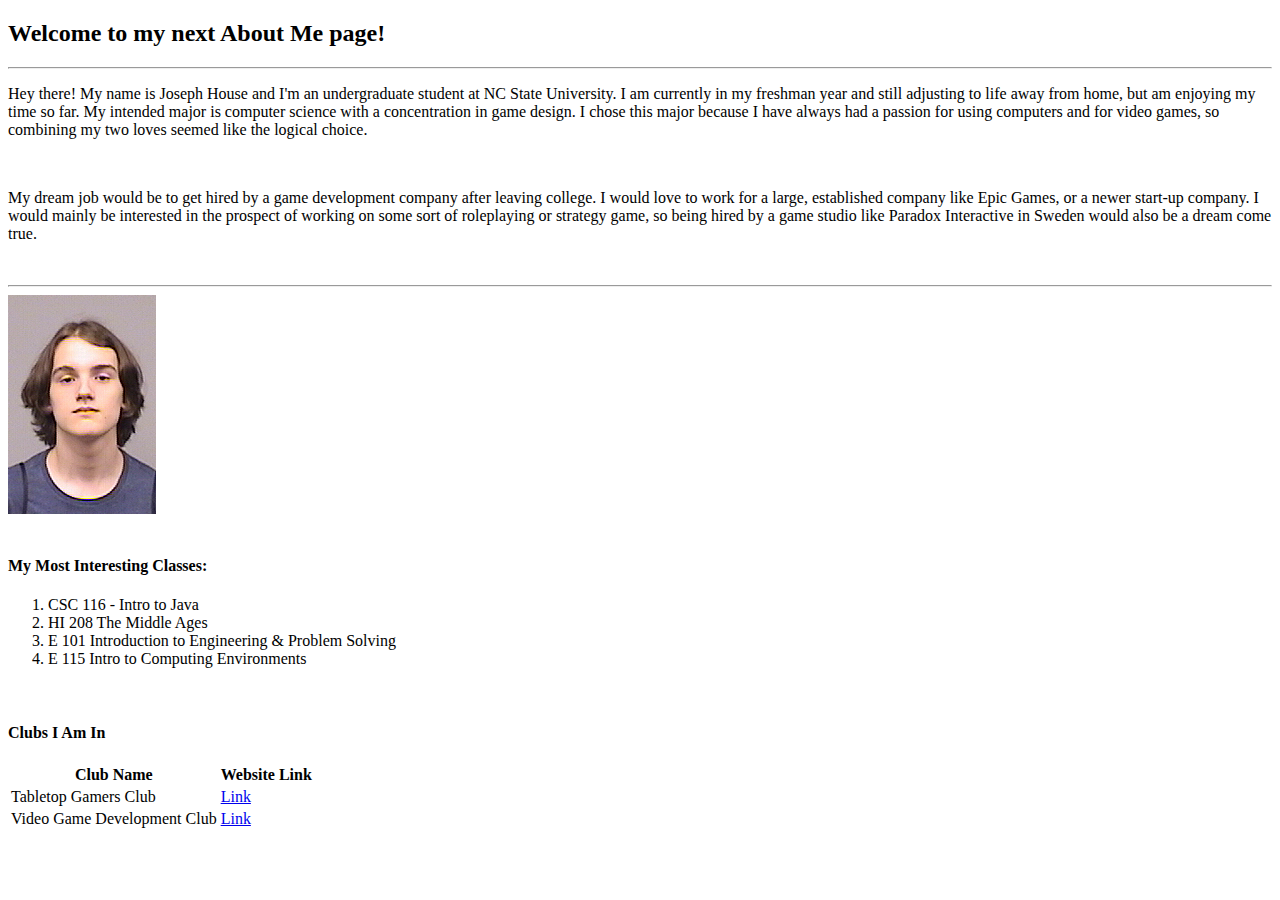
==== index.html @ 711d43de "Update index.html" ====
<!DOCTYPE html>
    <!--
      -Name: Joseph House
      -UnityID: jmhouse
      -Date: 9/29/19
      -Assignment: Website Design and Styling Independent Assignment
      -Description: Assignment to design a webpage using html and css to certain design specifications
      -->
    <html xmlns="http://www.w3.org/1999/xhtml">
    <head>
        <meta charset="UTF-8" />
        <link href="style.css" rel="stylesheet" type="text/css" />
        <title>2nd About Me Page</title>
        <!-- The above satisfies the 1st condition for number 2 -->
    </head>
    
    <body>
        <!-- Welcome message for the About Me page -->
        <h2>Welcome to my next About Me page!</h2>
        <!-- The above satisfies the 2nd condition for number 2 -->
        <hr />

        <p>Hey there! My name is Joseph House and I'm an undergraduate student at NC State University.
        I am currently in my freshman year and still adjusting to life away from home, but am enjoying my time so far.
        My intended major is computer science with a concentration in game design.
        I chose this major because I have always had a passion for using computers and for video games, so combining my
        two loves seemed like the logical choice.
        </p>    
        <br />
        <p>My dream job would be to get hired by a game development company after leaving college. I would love to work
        for a large, established company like Epic Games, or a newer start-up company.
        I would mainly be interested in the prospect of working on some sort of roleplaying or strategy game, so being
        hired by a game studio like Paradox Interactive in Sweden would also be a dream come true.</p>
        <br />
        <hr />
        <!-- The above paragraphs, line breaks, and horizontal rule satisfy the conditions for number 3 -->
        
        <a href="mailto:jmhouse@ncsu.edu"><img src="my_photo.JPG" alt="A picture of Joseph"></a>
        <!-- The above image link satisfies the conditions for number 4 -->
        <br />
        <br />
        <h4>My Most Interesting Classes:</h4>
        <ol>
            <li>CSC 116 - Intro to Java</li>
            <li>HI 208 The Middle Ages</li>
            <li>E 101 Introduction to Engineering & Problem Solving</li>
            <li>E 115 Intro to Computing Environments</li>
        </ol>
        <!-- The above list satisfies the conditions for number 5 -->
        <br />
        <h4>Clubs I Am In</h4>
        <table>
            <tr> <th>Club Name</th> <th>Website Link</th> </tr>
            <tr> <td>Tabletop Gamers Club</td> <td> <a href="https://orgs.ncsu.edu/tabletop/" target="_blank">Link</a> </td> </tr>
            <tr> <td>Video Game Development Club</td> <td> <a href="https://getinvolved.ncsu.edu/organization/vgdc" target="_blank">Link</a> </td> </tr>
        </table>
    </body>
    
</html>
---- style.css ----
/*
 *Name: [First Last]
 *UnityID: [unityID]
 *Date: [Date Completed]
 *Assignment: [Assignment Name]
 *Description: [Assignment Description]
 */
 
p {
    property: value;
}

.class {
    property: value;
}

#id {
    property:value;
}
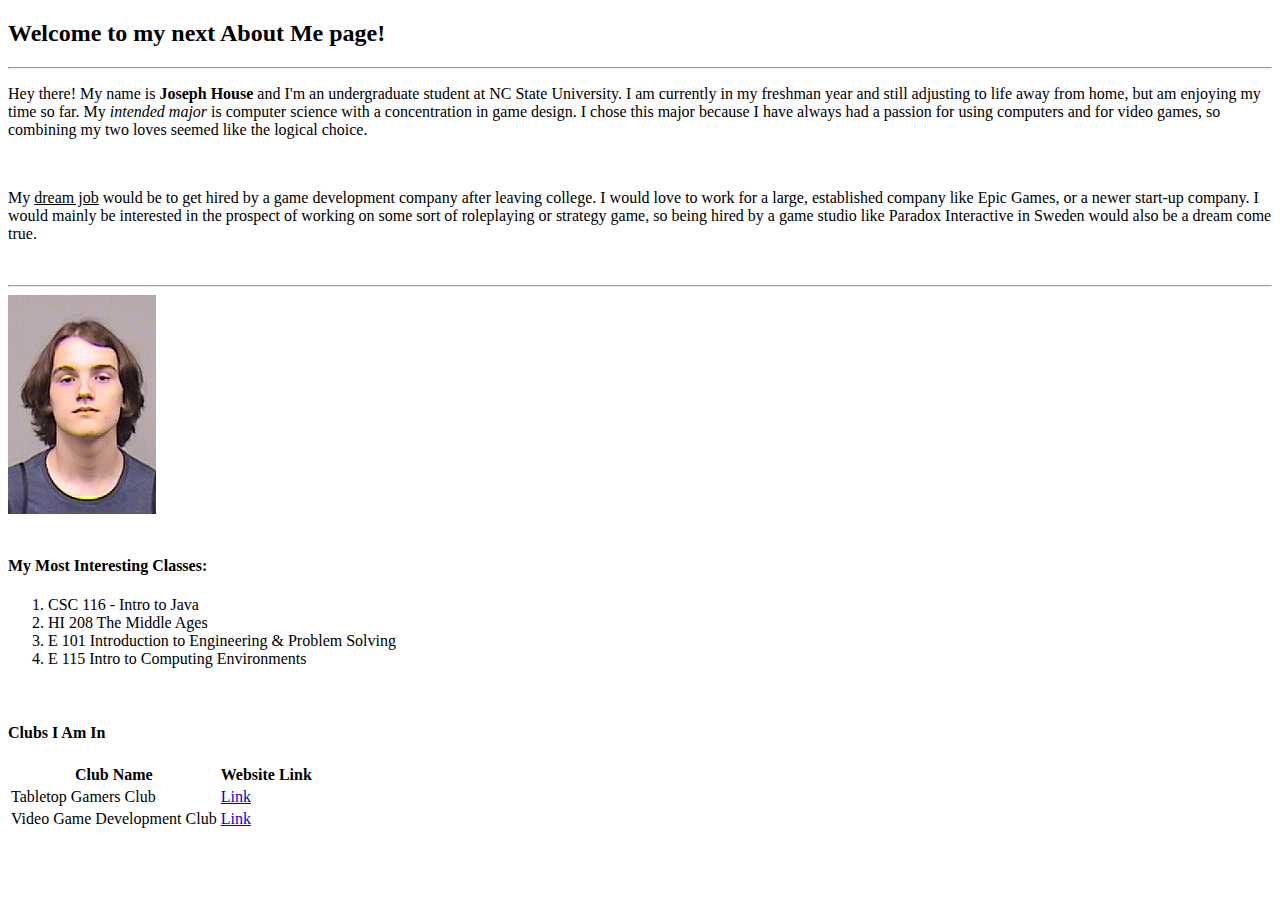
==== commit 4d643c7f: "Update index.html" ====
--- a/index.html
+++ b/index.html
@@ -20,14 +20,14 @@
         <!-- The above satisfies the 2nd condition for number 2 -->
         <hr />
 
-        <p>Hey there! My name is Joseph House and I'm an undergraduate student at NC State University.
+        <p>Hey there! My name is <strong>Joseph House</strong> and I'm an undergraduate student at NC State University.
         I am currently in my freshman year and still adjusting to life away from home, but am enjoying my time so far.
-        My intended major is computer science with a concentration in game design.
+        My <em>intended major</em> is computer science with a concentration in game design.
         I chose this major because I have always had a passion for using computers and for video games, so combining my
         two loves seemed like the logical choice.
         </p>    
         <br />
-        <p>My dream job would be to get hired by a game development company after leaving college. I would love to work
+        <p>My <ins>dream job</ins> would be to get hired by a game development company after leaving college. I would love to work
         for a large, established company like Epic Games, or a newer start-up company.
         I would mainly be interested in the prospect of working on some sort of roleplaying or strategy game, so being
         hired by a game studio like Paradox Interactive in Sweden would also be a dream come true.</p>
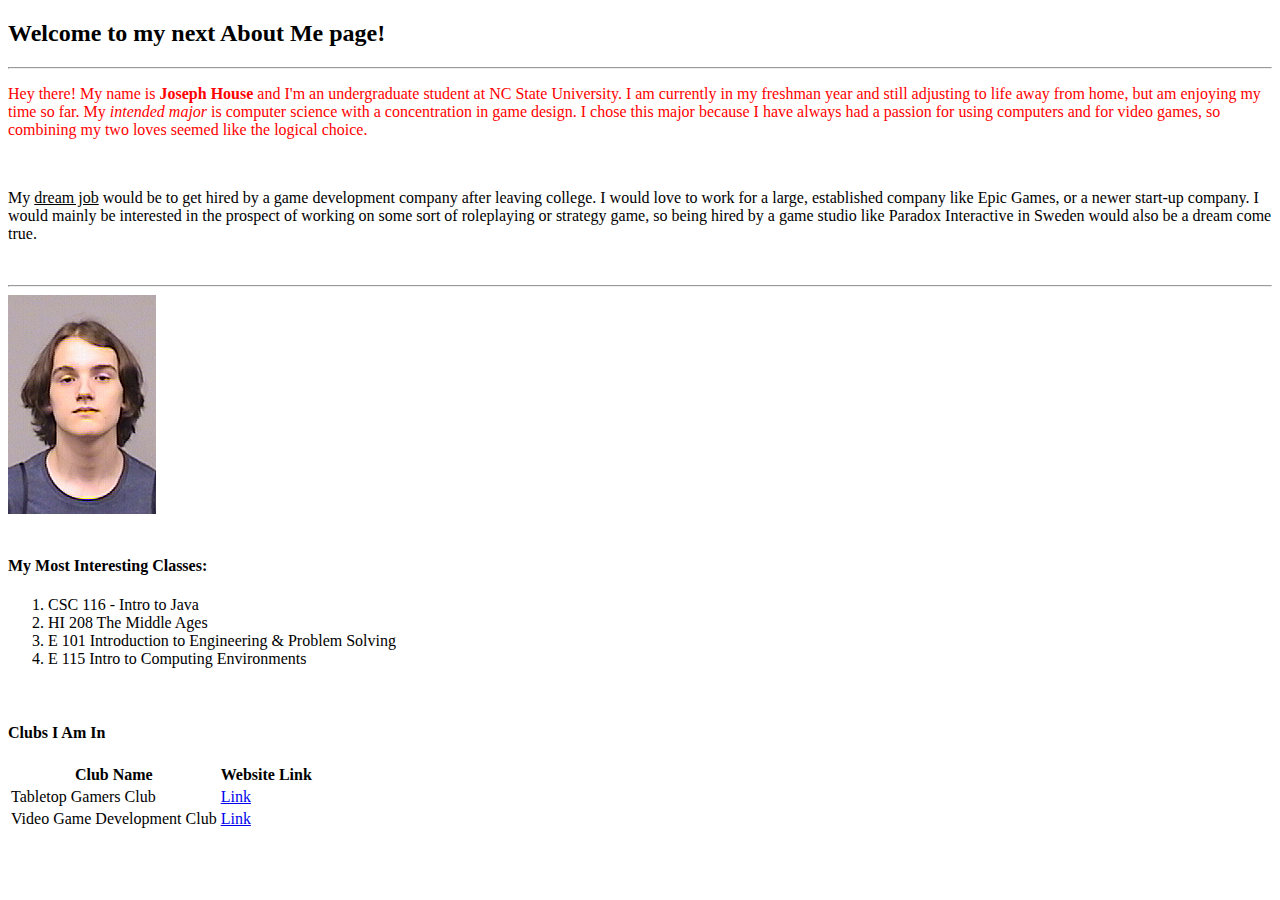
==== commit 5f42fee9: "Update index.html" ====
--- a/index.html
+++ b/index.html
@@ -20,7 +20,7 @@
         <!-- The above satisfies the 2nd condition for number 2 -->
         <hr />
 
-        <p>Hey there! My name is <strong>Joseph House</strong> and I'm an undergraduate student at NC State University.
+        <p style="font-family: Times;font-size: 16px;color: #FF0000;align=left">Hey there! My name is <strong>Joseph House</strong> and I'm an undergraduate student at NC State University.
         I am currently in my freshman year and still adjusting to life away from home, but am enjoying my time so far.
         My <em>intended major</em> is computer science with a concentration in game design.
         I chose this major because I have always had a passion for using computers and for video games, so combining my
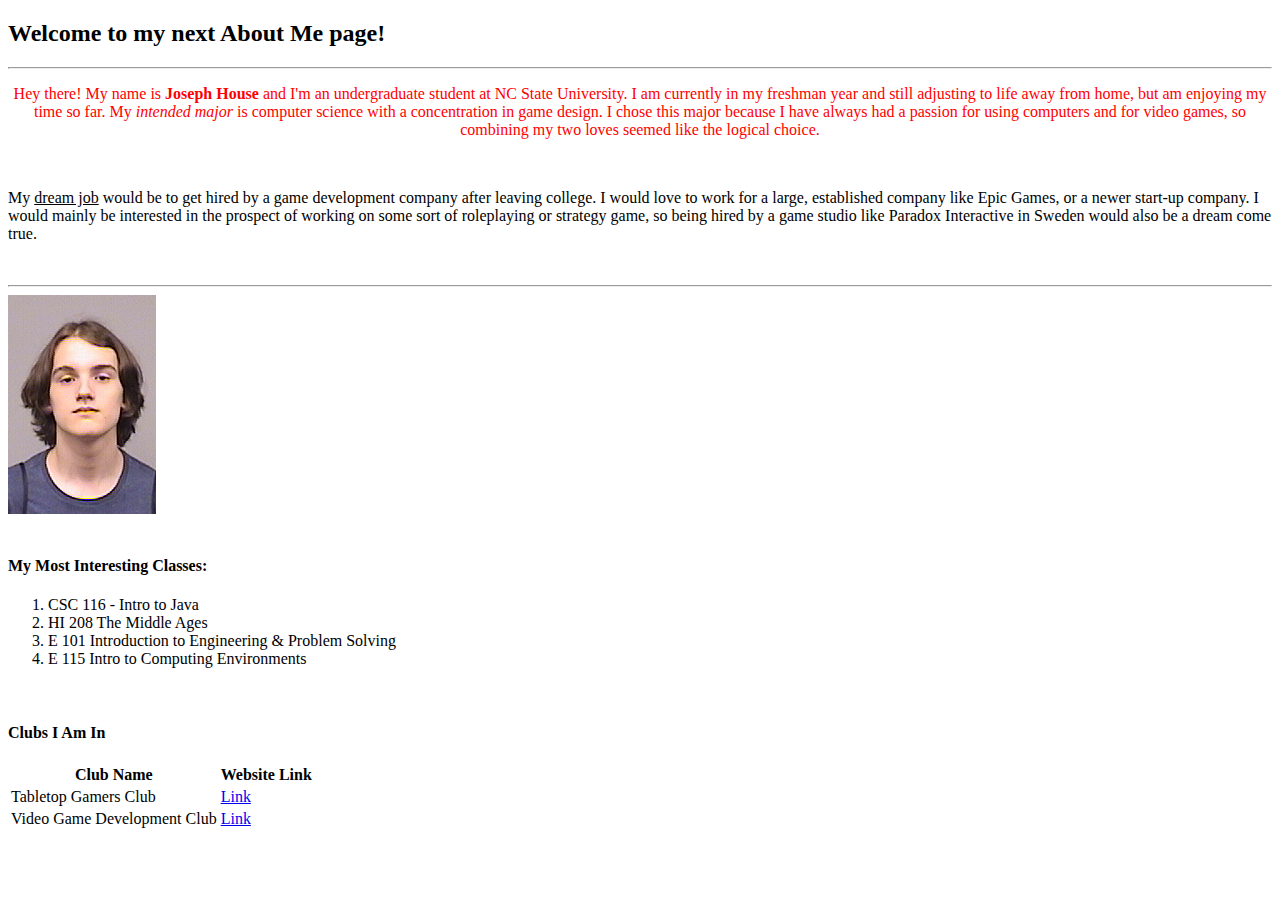
==== commit b5b03da5: "Update index.html" ====
--- a/index.html
+++ b/index.html
@@ -20,7 +20,7 @@
         <!-- The above satisfies the 2nd condition for number 2 -->
         <hr />
 
-        <p style="font-family: Times;font-size: 16px;color: #FF0000;align=left">Hey there! My name is <strong>Joseph House</strong> and I'm an undergraduate student at NC State University.
+        <p style="font-family: Times;font-size: 16px;color: #FF0000;text-align: center;">Hey there! My name is <strong>Joseph House</strong> and I'm an undergraduate student at NC State University.
         I am currently in my freshman year and still adjusting to life away from home, but am enjoying my time so far.
         My <em>intended major</em> is computer science with a concentration in game design.
         I chose this major because I have always had a passion for using computers and for video games, so combining my
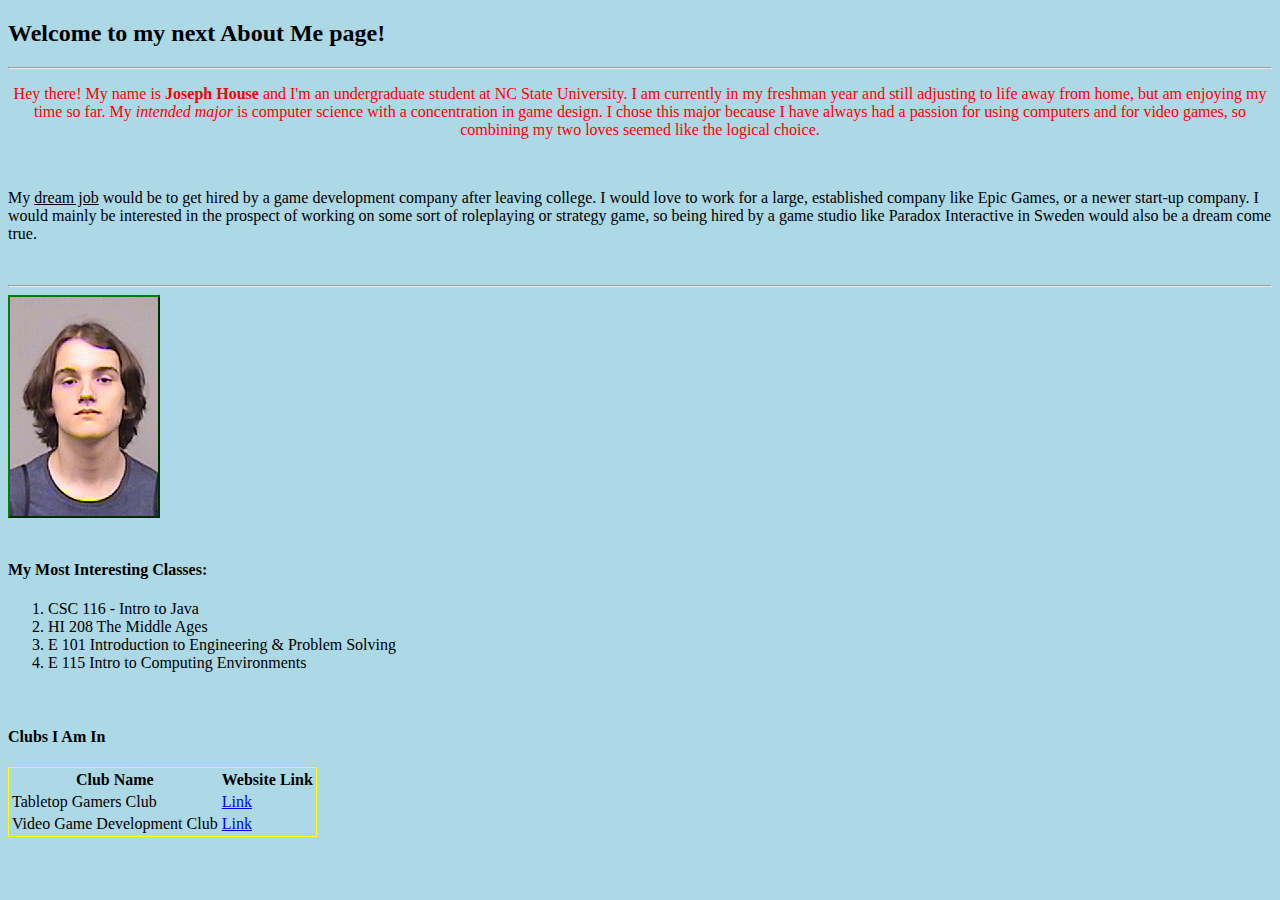
==== commit 6f20724f: "Update index.html" ====
--- a/index.html
+++ b/index.html
@@ -26,6 +26,7 @@
         I chose this major because I have always had a passion for using computers and for video games, so combining my
         two loves seemed like the logical choice.
         </p>    
+        <!-- The above paragraph satisfies the conditions for number 1 in the CSS & Styling Section -->
         <br />
         <p>My <ins>dream job</ins> would be to get hired by a game development company after leaving college. I would love to work
         for a large, established company like Epic Games, or a newer start-up company.
@@ -35,7 +36,7 @@
         <hr />
         <!-- The above paragraphs, line breaks, and horizontal rule satisfy the conditions for number 3 -->
         
-        <a href="mailto:jmhouse@ncsu.edu"><img src="my_photo.JPG" alt="A picture of Joseph"></a>
+        <a href="mailto:jmhouse@ncsu.edu"><img src="my_photo.JPG" alt="A picture of Joseph" id="image-resize"></a>
         <!-- The above image link satisfies the conditions for number 4 -->
         <br />
         <br />
@@ -49,7 +50,7 @@
         <!-- The above list satisfies the conditions for number 5 -->
         <br />
         <h4>Clubs I Am In</h4>
-        <table>
+        <table class="table-border">
             <tr> <th>Club Name</th> <th>Website Link</th> </tr>
             <tr> <td>Tabletop Gamers Club</td> <td> <a href="https://orgs.ncsu.edu/tabletop/" target="_blank">Link</a> </td> </tr>
             <tr> <td>Video Game Development Club</td> <td> <a href="https://getinvolved.ncsu.edu/organization/vgdc" target="_blank">Link</a> </td> </tr>
--- a/style.css
+++ b/style.css
@@ -1,19 +1,25 @@
 /*
- *Name: [First Last]
- *UnityID: [unityID]
- *Date: [Date Completed]
- *Assignment: [Assignment Name]
- *Description: [Assignment Description]
+ *Name: Joseph House
+ *UnityID: jmhouse
+ *Date: 9/29/19
+ *Assignment: Website Design and Styling Independent Assignment
+ *Description: Assignment to design a webpage using html and css to certain design specifications
  */
- 
+
+body {
+    background-color: #ADD8E6 
+}
+
 p {
     property: value;
 }
 
-.class {
-    property: value;
+.table-border {
+    border: 1px solid #FFFF00;
 }
 
-#id {
-    property:value;
+#image-resize {
+    border: 2px outset #008000;
+    max-width: 200px;
+    max-height: 250px;
 }
